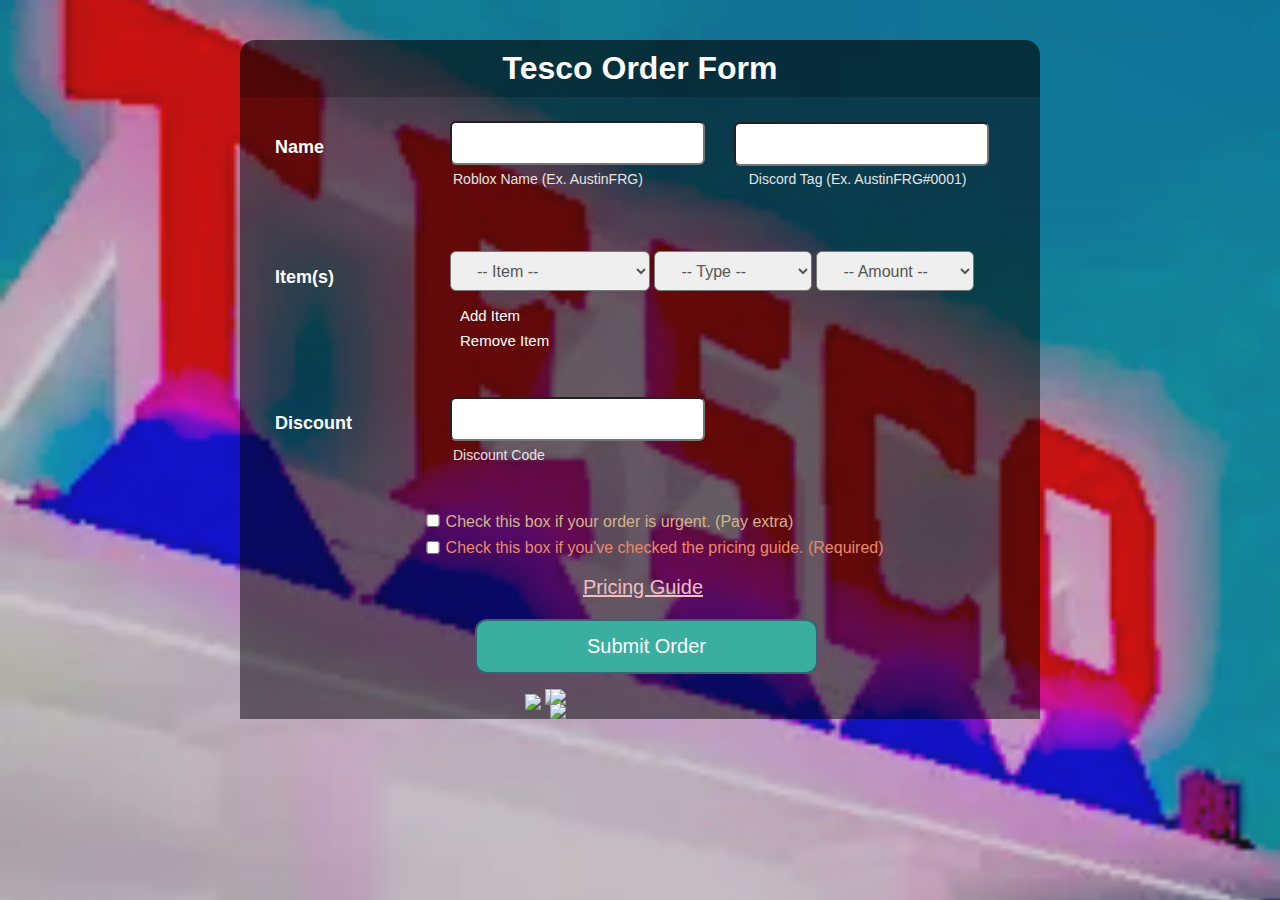
==== index.html @ 4f922549 "Invalid item fix" ====
<!DOCTYPE html>
<html>
    <head>
      <meta charset="UTF-8">
      <link rel="icon" href="images/favicon.png">
      <link rel="canonical" href="https://tescolt2.com/">
      <title>TescoLT2 Site</title>
      <meta name='description' content="The official Tesco LT2 website.">
      <link href='https://fonts.googleapis.com/css?family=Open+Sans' rel='stylesheet' type='text/css'>
      <link rel="stylesheet" href="style.css">
      <script async src="https://arc.io/widget.min.js#31cZHmAN"></script>
    </head>
    <body>
      <div class="regform"><h1> Tesco Order Form</h1></div>
        <div class="main">
            <form id="order-form">
                <div id="name">
                    <h2 class="name">Name</h2>
                    <input class="rblxname" type="text" name="first_name" id="rblx-user"><br>
                    <label class="rblxlabel">Roblox Name (Ex. AustinFRG)</label>
                    <input class="discname" type="text" name="last_name" id="disc-user">
                    <label class="disclabel">Discord Tag (Ex. AustinFRG#0001)</label>
                </div>

                <div id="selectContainer">
                <h2 class="name"> Item(s)</h2>
                <select class="item-option" name="category" id="item-picked">
                  <option disabled="disabled" selected="selected" value="no-item">-- Item --</option>
                  <!--  class="new-item" -->
<!--                       <option class="new-item"> [NEW!] Fabulous Gift</option>
                      <option class="new-item"> [NEW!] Gift of Good Preparedness</option>
                      <option class="new-item"> [NEW!] Gift with Green Candy Cane Stripes</option>
                      <option class="new-item"> [NEW!] Spooky Deep Earth Gift</option>
                      <option class="new-item"> [NEW!] Teal Gift</option> -->
                      <option> Alpha Axe</option>
                      <option> Amber Axe Box</option>
                      <option> Amber Axe</option>
                      <option> Arctic Light Painting (Mountain)</option>
                      <option> Armchair</option>
                      <option> Bees Axe</option>
                      <option> Beta Axe</option>
                      <option> Big Gift (Number Cube)</option>
                      <option> Blue Ball</option>
                      <option> Blue Bone Turkey</option>
                      <option> Blue Neon Wire</option>
                      <option> Boat (The Unknown Painting)</option>
                      <option> Bold and Brash Painting</option>
                      <option> Burnt Gift Painting</option>
                      <option> Can of Cranberry Sauce</option>
                      <option> Candy Bag Box</option>
                      <option> Candy Cane Axe</option>
                      <option> Candycorn Axe</option>
                      <option> Chicken Axe</option>
                      <option> Chop Saw</option>
                      <option> Cold and Wet and Lumpy Gift from Bob (Snowball)</option>
                      <option> Couch</option>
                      <option> Cyan Neon Wire</option>
                      <option> Daisy Gift (Yellow Balls)</option>
                      <option> Dish Washer</option>
                      <option> Disturbed Painting (Goose)</option>
                      <option> Double Bed</option>
                      <option> Duck Shaped Gift (Tesco Mascot)</option>
                      <option> End Times Axe</option>
                      <option> End Times Axe</option>
                      <option> Eyes</option>
                      <option> Fiery Gift of Lumber (Fire Present)</option>
                      <option> Fire Axe</option>
                      <option> Fireworks</option>
                      <option> Flood light</option>
                      <option> Fridge</option>
                      <option> Ghastly Pumpkin</option>
                      <option> Gift of Adventure (Sledge)</option>
                      <option> Gift of Oxidation (Rusty Axe)</option>
                      <option> Gift with Candy Cane Stripes (Candy Cane)</option>
                      <option> Gingerbread Axe</option>
                      <option> Gingerbread Gift</option>
                      <option> Gloomy Seascape at Dusk Painting (Forest)</option>
                      <option> Golden Gift of Golden Times (Golden Toilet)</option>
                      <option> Green Ball</option>
                      <option> Green Bone Turkey</option>
                      <option> Green Neon Wire</option>
                      <option> Green Pumpkin</option>
                      <option> Halloween Icicle Lights</option>
                      <option> Hatches</option>
                      <option> Healthy Gifts (Bowl)</option>
                      <option> Icicle Lights (Christmas Lights)</option>
                      <option> Jingly Gift of Jingles (Santa Sleigh)</option>
                      <option> Levers</option>
                      <option> Loveseat</option>
                      <option> Lumbkins</option>
                      <option> Lump of Coal</option>
                      <option> Modern Gift Painting (Pattern)</option>
                      <option> Modern Gift Painting (Pattern)</option>
                      <option> Orange Gift of Traffic Control and Corporate Power (Cone)</option>
                      <option> Orange Neon Wire</option>
                      <option> Orange Pumpkin</option>
                      <option> Outdoor Watercolour Sketch Painting</option>
                      <option> Oven</option>
                      <option> Pineapple Painting</option>
                      <option> Pink Bone Turkey</option>
                      <option> Pink Candies</option>
                      <option> Pressure Plates</option>
                      <option> Purple Candy Bag</option>
                      <option> Purple Neon Wire </option>
                      <option> Purple Pumpkin</option>
                      <option> Red Ball</option>
                      <option> Red Lamps</option>
                      <option> Red Neon Wire</option>
                      <option> Red Pumpkin (Cursed Pumpkin)</option>
                      <option> Round and Flat Gift (Plate)</option>
                      <option> Ruki Axe</option>
                      <option> Rusty Axe</option>
                      <option> Scoob Heads</option>
                      <option> Single Bed</option>
                      <option> Spork</option>
                      <option> Sweet Gift (Candy Cane Axe Present)</option>
                      <option> Teal Gift (Noob Heads)</option>
                      <option> The Gift of Great Times (Chicken Present)</option>
                      <option> The Lonely Giraffe</option>
                      <option> The Many Axe</option>
                      <option> Toilets</option>
                      <option> Turkey (White Bone)</option>
                      <option> Turkey Leftovers</option>
                      <option> Twitter Axe</option>
                      <option> Unhealthy Gifts (Soda Can)</option>
                      <option> Very Plum Gift (Purple Ball)</option>
                      <option> Wall Light</option>
                      <option> Warm Gift of Love and Safety (Hot Chocolate)</option>
                      <option> White Neon Wire</option>
                      <option> Wobblier Gift of Less Certainty (Red Head)</option>
                      <option> Wobbly Gift Of Low Confidence (Green Head)</option>
                      <option> Wobbly Gift of High Confidence (Purple Head)</option>
                      <option> Wobbly Gift of Uncertainty (Yellow Head)</option>
                      <option> Yellow Neon Wire</option>
                  </select>

                <select class="type-option" name="category" id="type-picked">
                  <option disabled="disabled" selected="selected" value="no-type">-- Type --</option>
                      <option> Gifted</option>
                      <option> Boxed</option>
                      <option> Unboxed</option>
                  </select>

                <select class="amount-option" name="category" id="amount-picked">
                  <option disabled="disabled" selected="selected" value="no-amount">-- Amount --</option>
                      <option> 1</option>
                      <option> 2</option>
                      <option> 3</option>
                      <option> 4</option>
                      <option> 5</option>
                      <option> 6</option>
                      <option> 7</option>
                      <option> 8</option>
                      <option> 9</option>
                      <option> 10</option>
                      <option> 11</option>
                      <option> 12</option>
                  </select>
                <br>
              </div>

              <button class="add-button" onclick="itemAdder()" type="button">Add Item</button>
              <button class="remove-button" onclick="itemRemover()" type="button">Remove Item</button>

              <div id="name">
                <h2 class="name">Discount</h2>
                <input class="couponname" type="text" name="coupon_code" id="coupon-code"><br>
                <label class="couponlabel">Discount Code</label>
              </div>

              <input type="checkbox" class="center" id="urgent" name="urgent" value="true">
              <label for="urgent" class="checkbox-text_top" id="urgent-label"> Check this box if your order is urgent. (Pay extra)</label><br>

              <input type="checkbox" class="center" id="price-check" name="price-check" value="true">
              <label for="price-check" class="checkbox-text_bottom" id="price-label"> Check this box if you've checked the pricing guide. (Required)</label><br>

                <br>
                <a href="https://docs.google.com/spreadsheets/d/1tvakCdytLC0HhVugUBd6OT00cpLwDd2EVC9aQFhDRbQ/edit?usp=sharing" class="pricing-guide" target="_blank">Pricing Guide</a>

                <button onclick="sendMessage()" type="button" class="cooldown">Submit Order</button>

                <a href="https://www.roblox.com/groups/5358353/Official-Tesco#!/about" target="_blank"><img class="roblox-social" src="https://tr.rbxcdn.com/34a1c42bb0265048b32998a9ec040fc0/420/420/Decal/Png"></a>
                <a href="https://discord.gg/eWadMbv" target="_blank"><img class="discord-social" src="https://cdn.freebiesupply.com/logos/large/2x/discord-logo-png-transparent.png"></a>
                <a href="https://www.youtube.com/channel/UCdurj4xzVcKH5DSnd7358tQ" target="_blank"><img class="youtube-social" src="https://www.freepnglogos.com/uploads/youtube-logo-png-images-0.png"></a>
                <a href="https://twitter.com/Tesco__Official" target="_blank"><img class="twitter-social" src="https://www.freepnglogos.com/uploads/twitter-logo-png/twitter-logo-vector-png-clipart-1.png"></a>
            </form>
        </div>
      </div>
    </body>
    <script>
        // Start of pushing unedited items, types, and amounts to arrays.
        var validItems = [];
        var itemsArray = document.getElementById("item-picked");
        for (var i = 1; i < itemsArray.length; i++) {
          validItems.push(itemsArray[i].text);
        }

        var validTypes = [];
        var typesArray = document.getElementById("type-picked");
        for (var i = 1; i < typesArray.length; i++) {
            validTypes.push(typesArray[i].text);
        }
        
        var validAmounts = [];
        var amountsArray = document.getElementById("amount-picked");
        for (var i = 1; i < amountsArray.length; i++) {
            validAmounts.push(parseInt(amountsArray[i].text));
        }
        // End of pushing unedited items, types, and ammounts to arrays.
        
        // Start of sendMessage function
        function sendMessage() {
          var forceClosed = false;
          if (forceClosed) {
            return alert("Orders are currently closed, please try again later!")
          }

          var elements = document.getElementsByClassName("item-option");
          var items = '';
          for (var i=0; i<=elements.length-1; i++) {
            var current = elements[i].value;
            if (validItems.includes(current)) {
              items += elements[i].value + (i != elements.length-1 ? ", " : "");
            } else {
              return alert("Invalid item selected! Check your order again.")
            }
          }

          var elements = document.getElementsByClassName("type-option");
          var types = '';
          for (var i=0; i<=elements.length-1; i++) {
            var current = elements[i].value;
            if (validTypes.includes(current)) {
              types += elements[i].value + (i != elements.length-1 ? ", " : "");
            } else {
              return alert("Invalid type selected! Check your order again.")
            }
          }

          var elements = document.getElementsByClassName("amount-option");
          var amounts = '';
          for (var i=0; i<=elements.length-1; i++) {
              var current = parseInt(elements[i].value);
              if (validAmounts.includes(current)) {
                  amounts += elements[i].value + (i != elements.length-1 ? ", " : "");
              } else {
                  return alert("Invalid amount selected! Check your order again.")
              }
          }

          var discountCode1 = "TESCO2SALE";

          if (document.getElementById("coupon-code").value != "" && document.getElementById("coupon-code").value != discountCode1) {
            return alert("The discount code given by you is invalid!")
          }
          if (document.getElementById("rblx-user").value == "") {
            return alert("Please fill out the 'Roblox Name' textbox!")
          }
          if (document.getElementById("disc-user").value == "") {
            return alert("Please fill out the 'Discord Name' textbox!")
          }
          if (document.getElementById("item-picked").value == "no-item") {
            return alert("Please select an item with the 'Item' dropdown!")
          }
          if (document.getElementById("type-picked").value == "no-type") {
            return alert("Please select a type with the 'Type' dropdown!")
          }
          if (document.getElementById("amount-picked").value == "no-amount") {
            return alert("Please select an amount with the 'Quantity' dropdown!")
          }

          if (!document.getElementById("price-check").checked) {
            return alert("Please check the pricing guide and check the box!")
          }


          var elements = document.getElementsByClassName("item-option");
          var price = 0
          for(var i=0; i<elements.length; i++) {
            price += parseInt(elements[i].value);
          }
          var total_price = price + 1000 // (Shipping)
          if (document.getElementById("coupon-code").value == discountCode1) {
            total_price = .75*total_price // (Discount - 25% Off)
          }

          var request = new XMLHttpRequest();
          request.open("POST", "https://discordapp.com/api/webhooks/763819431062143005/OehJG6X9O4Q2f7F-N9SREkSeNFzOeCZhba3kSPlOgqbHr3RRXrEl1jjhHAQFr7NrawxU");
          request.setRequestHeader('Content-type', 'application/json');
          
          var urgent = document.getElementById("urgent").checked ? "\n\n**URGENT ORDER!!**" : "";
          var params = {
          username: "Tesco Orders",
          avatar_url: "https://cdn.discordapp.com/attachments/739309192523022397/763665745673715732/HalloweenPhotoshoppedTesco.png",
          content: "▬▬▬▬▬▬▬▬▬▬\n`Roblox User:` " + document.getElementById("rblx-user").value + "\n`Discord User:` "+ document.getElementById("disc-user").value + "\n`Items:` "+ items + "\n`Item Type:` "+ types + "\n`Item Quantity:` " + amounts + "\n`Total Price:` " + total_price + urgent
          }
          
          resetForm();
          request.send(JSON.stringify(params));
          window.alert("Order succesfully submitted! You will receive a ping on the Discord server when your order is ready, we'll try our best to be quick. <3");
        }
        // End of sendMessage function


        // Start of resetForm function
        function resetForm() {
          document.getElementById("order-form").reset();
        }
        // End of resetForm function


        // Start of itemAdder function
        function itemAdder() {
          if (document.getElementById("selectContainer").childElementCount > 75) {
            return alert("You've reached the maximum amount of items...")
          }
          var selectionCounter = 0
          var select = document.getElementById("item-picked")
          var clone = select.cloneNode(true)
          var name = select.getAttribute("name") + selectionCounter++
          clone.id = name
          clone.style.marginRight = "5px"
          clone.setAttribute("name", name)
          document.getElementById("selectContainer").appendChild(clone)

          var selectionCounter = 0
          var select = document.getElementById("type-picked")
          var clone = select.cloneNode(true)
          var name = select.getAttribute("name") + selectionCounter++
          clone.id = name
          clone.style.marginRight = "5px"
          clone.setAttribute("name", name)
          document.getElementById("selectContainer").appendChild(clone)

          var selectionCounter = 0
          var select = document.getElementById("amount-picked")
          var clone = select.cloneNode(true)
          var name = select.getAttribute("name") + selectionCounter++
          clone.id = name
          clone.style.marginRight = "100px"
          clone.setAttribute("name", name)
          document.getElementById("selectContainer").appendChild(clone)
        }
        // End of itemAdder function


        // Start of itemRemover function
        function itemRemover() {
          if (document.getElementById("selectContainer").childElementCount < 6) {
            return alert("You've reached the minimum amount of items...")
          }
          var selectionCounter = 0
          var select = document.getElementById("item-picked")
          var clone = select.cloneNode(true)
          var name = select.getAttribute("name") + selectionCounter++
          clone.id = name
          clone.setAttribute("name", name)
          document.getElementById("selectContainer").lastChild.remove();

          var selectionCounter = 0
          var select = document.getElementById("type-picked")
          var clone = select.cloneNode(true)
          var name = select.getAttribute("name") + selectionCounter++
          clone.id = name
          clone.setAttribute("name", name)
          document.getElementById("selectContainer").lastChild.remove();

          var selectionCounter = 0
          var select = document.getElementById("amount-picked")
          var clone = select.cloneNode(true)
          var name = select.getAttribute("name") + selectionCounter++
          clone.id = name
          clone.setAttribute("name", name)
          document.getElementById("selectContainer").lastChild.remove();
        }
        // End of itemRemover function
      </script>
</html>


<!--Start of Tawk.to Script-->
<script type="text/javascript">
  var Tawk_API=Tawk_API||{}, Tawk_LoadStart=new Date();
  (function(){
  var s1=document.createElement("script"),s0=document.getElementsByTagName("script")[0];
  s1.async=true;
  s1.src='https://embed.tawk.to/5f7730bdf0e7167d0015a555/default';
  s1.charset='UTF-8';
  s1.setAttribute('crossorigin','*');
  s0.parentNode.insertBefore(s1,s0);
  })();
</script>
<!--End of Tawk.to Script-->


<!--Start of Falling Snowflakes-->
<div class="snowflakes" aria-hidden="true">
  <div class="snowflake">
    🌴
  </div>
  <div class="snowflake">
    🌻
  </div>
  <div class="snowflake">
    🌻
  </div>
  <div class="snowflake">
    🌻
  </div>
  <div class="snowflake">
    🌻
  </div>
  <div class="snowflake">
    🔆
  </div>
  <div class="snowflake">
    🌴
  </div>
  <div class="snowflake">
    🌻
  </div>
  <div class="snowflake">
    🌻
  </div>
  <div class="snowflake">
    🌻
  </div>
  <div class="snowflake">
    🌻
  </div>
  <div class="snowflake">
    🌻
  </div>
</div>
<!--End of Falling Snowflakes-->


</body>
</html>
---- style.css ----
* {
    margin: 0;
    padding: 0;
}

body {
    background-image: url(images/LightBackground.png);
    background-position: center;
    background-size: cover;
    font-family: sans-serif;
    margin-top: 40px;
}

.regform {
    width: 800px;
    background-color: rgb(0, 0, 0, 0.6);
    margin: auto;
    color: #FFFFFF;
    padding: 10px 0px 10px 0px;
    text-align: center;
    border-radius: 15px 15px 0px 0px;
}

.main {
    background-color: rgb(0, 0, 0, 0.5);
    width: 800px;
    margin: auto;
}

form {
    padding: 10px;
}

#name {
    width: 100%;
    height: 100px;
}

.name {
    margin-left: 25px;
    margin-top: 30px;
    width: 125px;
    color: white;
    font-size: 18px;
    font-weight: 700;
}

.rblxname {
    position: relative;
    left: 200px;
    top: -37px;
    line-height: 40px;
    border-radius: 6px;
    padding: 0 22px;
    font-size: 16px;
}

.discname {
    position: relative;
    left: 290px;
    top: -80px;
    line-height: 40px;
    border-radius: 6px;
    padding: 0 22px;
    font-size: 16px;
    color: #555;
}

.rblxlabel {
    position: relative;
    color: #E5E5E5;
    font-size: 14px;
    left: 203px;
    top: -45px;
}

.disclabel {
    position: relative;
    color: #E5E5E5;
    font-size: 14px;
    left: 45px;
    top: -45px;
}

.couponname {
    position: relative;
    left: 200px;
    top: -37px;
    line-height: 40px;
    border-radius: 6px;
    padding: 0 22px;
    font-size: 16px;
}

.couponlabel {
    position: relative;
    color: #E5E5E5;
    font-size: 14px;
    left: 203px;
    top: -32px;
}

.item-option {
    position: relative;
    left: 200px;
    top: -37px;
    line-height: 40px;
    width: 200px;
    height: 40px;
    border-radius: 6px;
    padding: 0 22px;
    font-size: 16px;
    color: #555;
    outline: none;
    overflow: hidden;
}

.item-option option {
    font-size: 20px;
}

.type-option {
    position: relative;
    left: 200px;
    top: -37px;
    line-height: 40px;
    width: 157.5px;
    height: 40px;
    border-radius: 6px;
    padding: 0 22px;
    font-size: 16px;
    color: #555;
    outline: none;
    overflow: hidden;
}

.type-option option {
    font-size: 20px;
}

.amount-option {
    position: relative;
    left: 200px;
    top: -37px;
    line-height: 40px;
    width: 157.5px;
    height: 40px;
    border-radius: 6px;
    padding: 0 22px;
    font-size: 16px;
    color: #555;
    outline: none;
    overflow: hidden;
}

.amount-option option {
    font-size: 20px;
}

button {
    background-color: #3BAF9F;
    display: block;
    margin: 20px 0px 10px 225px;
    text-align: center;
    font-size: 20px;
    border-radius: 12px;
    border: 2px solid #366473;
    padding: 14px 110px;
    outline: none;
    color: white;
    cursor: pointer;
}

button:hover {
    background-color: #5390F5;
}

.add-button {
    background-color: transparent;
    margin-top: -35px;
    margin-left: 100px;
    margin-bottom: 50px;
    font-size: 15px;
    border: 0;
}

.add-button:hover {
    color: tomato;
    background-color: transparent;
    margin-top: -35px;
    margin-left: 100px;
    margin-bottom: 50px;
    font-size: 15px;
    border: 0;
}

.remove-button {
    background-color: transparent;
    margin-top: -70px;
    margin-left: 100px;
    margin-bottom: 50px;
    font-size: 15px;
    border: 0;
}

.remove-button:hover {
    color: tomato;
    background-color: transparent;
    margin-top: -70px;
    margin-left: 100px;
    margin-bottom: 50px;
    font-size: 15px;
    border: 0;
}

.pricing-guide {
    color: #f0bfbf;
    margin-left: 333px;
    font-size: 20px;
}

.new-item {
    color: red;
}

.roblox-social {
    margin-left: 275px;
    margin-bottom: -5px;
    width: 60px;
}

.discord-social {
    margin-top: 5px;
    width: 40px;
}

.youtube-social {
    width: 100px;
    margin-bottom: -14px;
    margin-left: -1em;
    margin-right: -1.3em;
}

.twitter-social {
    width: 50px;
}

label#urgent-label {
    color: tan;
    margin-left: 5px;
}

input#urgent {
    margin-left: 175px;
}

label#price-label {
    color: rgb(235, 137, 112);
    margin-left: 5px;
}

input#price-check {
    margin-top: 10px;
    margin-left: 175px;
}

.center {
    margin: auto;
    width: 2%;
}

.checkbox-text_top {
    position: absolute;
    white-space: nowrap;
}

.checkbox-text_bottom {
    position: absolute;
    white-space: nowrap;
    margin-top: 8px;
}

.snowflake {
    color: #fff;
    font-size: 1em;
    font-family: Arial, sans-serif;
    text-shadow: 0 0 5px #000;
}
  
@-webkit-keyframes snowflakes-fall {
    0% {
        top: -10%
    }
    100% {
        top:100%
    }
}
@-webkit-keyframes snowflakes-shake {
    0%,100% {
        -webkit-transform: translateX(0);
        transform: translateX(0)
    }
    50% {
        -webkit-transform: translateX(80px);
        transform: translateX(80px)
    }
}
@keyframes snowflakes-fall {
    0% {
        top: -10%
    }
    100% {
        top: 100%
    }
}
@keyframes snowflakes-shake {
    0%,100% {
        transform: translateX(0)
    }
    50% {
        transform: translateX(80px)
    }
}

.snowflake {
    position: fixed;
    top: -10%;
    z-index: 9999;
    -webkit-user-select: none;
    -moz-user-select: none;
    -ms-user-select: none;
    user-select: none;
    cursor: default;
    -webkit-animation-name: snowflakes-fall,snowflakes-shake;
    -webkit-animation-duration: 10s,3s;
    -webkit-animation-timing-function: linear,ease-in-out;
    -webkit-animation-iteration-count: infinite,infinite;
    -webkit-animation-play-state: running,running;
    animation-name: snowflakes-fall,snowflakes-shake;
    animation-duration: 10s,3s;
    animation-timing-function: linear,ease-in-out;
    animation-iteration-count: infinite,infinite;
    animation-play-state: running,running
}
.snowflake:nth-of-type(0) {
    left: 1%;
    -webkit-animation-delay: 0s,0s;
    animation-delay:0s,0s
}
.snowflake:nth-of-type(1) {
    left: 10%;
    -webkit-animation-delay: 1s,1s;
    animation-delay: 1s,1s
}
.snowflake:nth-of-type(2) {
    left: 20%;
    -webkit-animation-delay: 6s,.5s;
    animation-delay: 6s,.5s
}
.snowflake:nth-of-type(3) {
    left: 30%;
    -webkit-animation-delay: 4s,2s;
    animation-delay: 4s,2s
}
.snowflake:nth-of-type(4) {
    left: 40%;
    -webkit-animation-delay: 2s,2s;
    animation-delay: 2s,2s
}
.snowflake:nth-of-type(5) {
    left: 50%;
    -webkit-animation-delay: 8s,3s;
    animation-delay: 8s,3s
}
.snowflake:nth-of-type(6) {
    left: 60%;
    -webkit-animation-delay: 6s,2s;
    animation-delay:6s,2s
}
.snowflake:nth-of-type(7) {
    left: 70%;
    -webkit-animation-delay: 2.5s,1s;
    animation-delay: 2.5s,1s
}
.snowflake:nth-of-type(8) {
    left: 80%;
    -webkit-animation-delay: 1s,0s;
    animation-delay: 1s,0s
}
.snowflake:nth-of-type(9) {
    left: 90%;
    -webkit-animation-delay: 3s,1.5s;
    animation-delay: 3s,1.5s
}
.snowflake:nth-of-type(10) {
    left: 25%;
    -webkit-animation-delay: 2s,0s;
    animation-delay: 2s,0s
}
.snowflake:nth-of-type(11) {
    left: 65%;
    -webkit-animation-delay: 4s,2.5s;
    animation-delay: 4s,2.5s
}
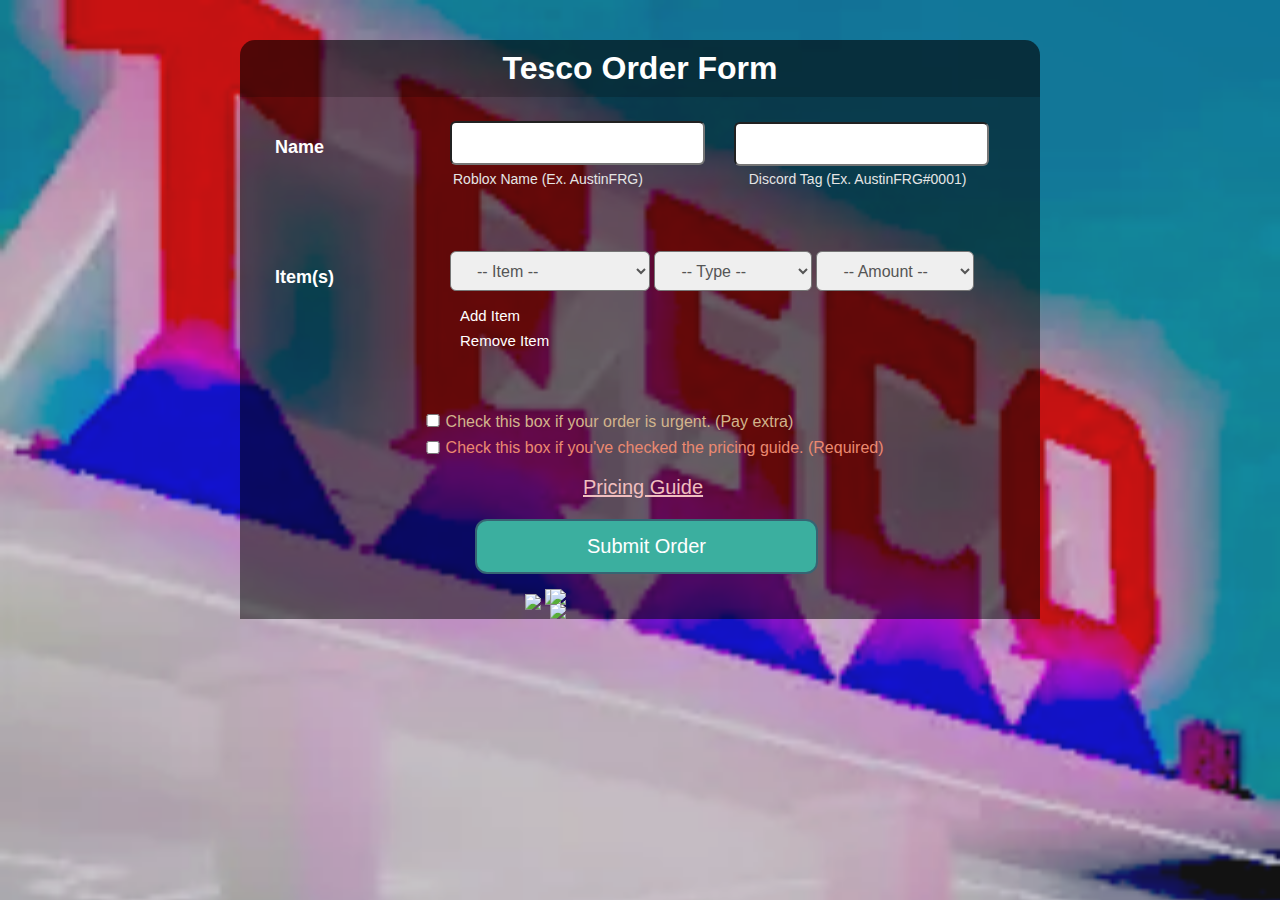
==== commit 9724c4c7: "Changed discount system" ====
--- a/index.html
+++ b/index.html
@@ -162,12 +162,6 @@
               <button class="add-button" onclick="itemAdder()" type="button">Add Item</button>
               <button class="remove-button" onclick="itemRemover()" type="button">Remove Item</button>
 
-              <div id="name">
-                <h2 class="name">Discount</h2>
-                <input class="couponname" type="text" name="coupon_code" id="coupon-code"><br>
-                <label class="couponlabel">Discount Code</label>
-              </div>
-
               <input type="checkbox" class="center" id="urgent" name="urgent" value="true">
               <label for="urgent" class="checkbox-text_top" id="urgent-label"> Check this box if your order is urgent. (Pay extra)</label><br>
 
@@ -211,6 +205,7 @@
         // Start of sendMessage function
         function sendMessage() {
           var forceClosed = false;
+          var discount = .75; // (25% Off // Set to 1 for no discount)
           if (forceClosed) {
             return alert("Orders are currently closed, please try again later!")
           }
@@ -248,11 +243,6 @@
               }
           }
 
-          var discountCode1 = "TESCO2SALE";
-
-          if (document.getElementById("coupon-code").value != "" && document.getElementById("coupon-code").value != discountCode1) {
-            return alert("The discount code given by you is invalid!")
-          }
           if (document.getElementById("rblx-user").value == "") {
             return alert("Please fill out the 'Roblox Name' textbox!")
           }
@@ -268,7 +258,6 @@
           if (document.getElementById("amount-picked").value == "no-amount") {
             return alert("Please select an amount with the 'Quantity' dropdown!")
           }
-
           if (!document.getElementById("price-check").checked) {
             return alert("Please check the pricing guide and check the box!")
           }
@@ -280,19 +269,28 @@
             price += parseInt(elements[i].value);
           }
           var total_price = price + 1000 // (Shipping)
-          if (document.getElementById("coupon-code").value == discountCode1) {
-            total_price = .75*total_price // (Discount - 25% Off)
-          }
+          total_price = discount*total_price // (Discount)
+          alert(total_price);
 
           var request = new XMLHttpRequest();
           request.open("POST", "https://discordapp.com/api/webhooks/763819431062143005/OehJG6X9O4Q2f7F-N9SREkSeNFzOeCZhba3kSPlOgqbHr3RRXrEl1jjhHAQFr7NrawxU");
           request.setRequestHeader('Content-type', 'application/json');
           
           var urgent = document.getElementById("urgent").checked ? "\n\n**URGENT ORDER!!**" : "";
-          var params = {
-          username: "Tesco Orders",
-          avatar_url: "https://cdn.discordapp.com/attachments/739309192523022397/763665745673715732/HalloweenPhotoshoppedTesco.png",
-          content: "▬▬▬▬▬▬▬▬▬▬\n`Roblox User:` " + document.getElementById("rblx-user").value + "\n`Discord User:` "+ document.getElementById("disc-user").value + "\n`Items:` "+ items + "\n`Item Type:` "+ types + "\n`Item Quantity:` " + amounts + "\n`Total Price:` " + total_price + urgent
+
+          if (discount != "1") {
+            var params = {
+              username: "Tesco Orders",
+              avatar_url: "https://cdn.discordapp.com/attachments/739309192523022397/763665745673715732/HalloweenPhotoshoppedTesco.png",
+              content: `▬▬▬▬▬▬▬▬▬▬\n\`Roblox User:\` ${document.getElementById("rblx-user").value} \n\`Discord User:\` ${document.getElementById("disc-user").value} \n\`Items:\` ${items} \n\`Item Type:\` ${types} \n\`Item Quantity:\` ${amounts} \n\`Total Price:\` ${total_price} ${urgent}`
+              // content: "▬▬▬▬▬▬▬▬▬▬\n`Roblox User:` " + document.getElementById("rblx-user").value + "\n`Discord User:` "+ document.getElementById("disc-user").value + "\n`Items:` "+ items + "\n`Item Type:` "+ types + "\n`Item Quantity:` " + amounts + "\n`Total Price:` " + total_price + urgent
+            }
+          } else {
+            var params = {
+              username: "Tesco Orders",
+              avatar_url: "https://cdn.discordapp.com/attachments/739309192523022397/763665745673715732/HalloweenPhotoshoppedTesco.png",
+              content: `▬▬▬▬▬▬▬▬▬▬\n\`Roblox User:\` ${document.getElementById("rblx-user").value} \n\`Discord User:\` ${document.getElementById("disc-user").value} \n\`Items:\` ${items} \n\`Item Type:\` ${types} \n\`Item Quantity:\` ${amounts} \n\`Total Price (${discount.splice(1, 1)}% Discount):\` ${total_price} ${urgent}`
+            }
           }
           
           resetForm();
--- a/style.css
+++ b/style.css
@@ -80,24 +80,6 @@
     font-size: 14px;
     left: 45px;
     top: -45px;
-}
-
-.couponname {
-    position: relative;
-    left: 200px;
-    top: -37px;
-    line-height: 40px;
-    border-radius: 6px;
-    padding: 0 22px;
-    font-size: 16px;
-}
-
-.couponlabel {
-    position: relative;
-    color: #E5E5E5;
-    font-size: 14px;
-    left: 203px;
-    top: -32px;
 }
 
 .item-option {
